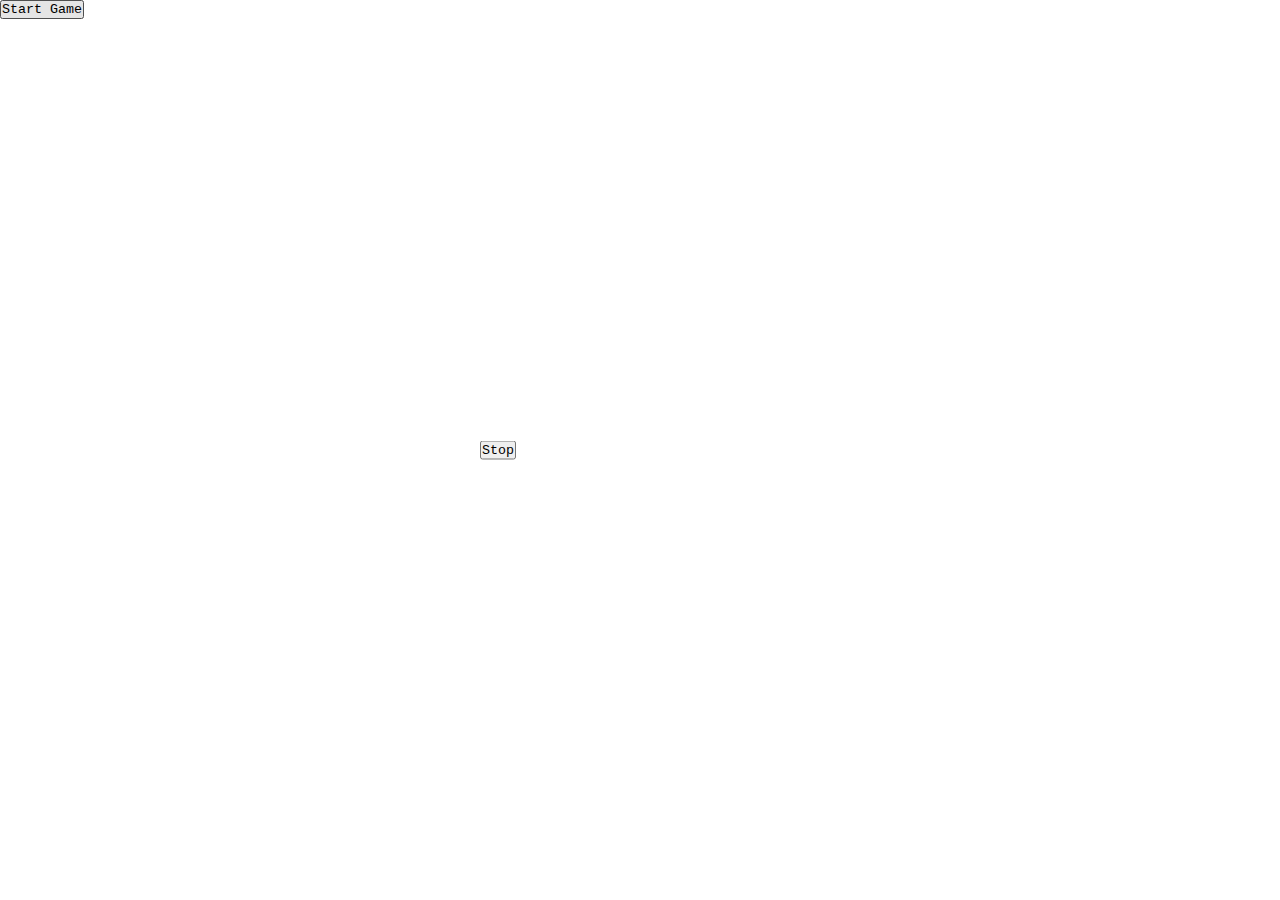
==== memory_game/index.html @ 648ce889 "initial commit" ====
<!DOCTYPE html>
<html lang="en">
<head>
    <meta charset="UTF-8">
    <meta name="viewport" content="width=device-width, initial-scale=1.0">
    <title>Memory Game</title>
    <link rel="shortcut icon" href="images/icon.png">
    <link rel="stylesheet" href="style.css">
</head>
<body>
    <div class="container">
        <div class="stat-container">
            <div id="time"></div>
            <div id="moving"></div>
        </div>
        <div class="play-container"></div>
        <button id="stop" class="stop-game"> Stop </button>
    </div>
    <div class="run-container">
       <p id="result"></p>
       <button id="start">Start Game</button>
    </div>




    <script src="main.js"></script>
</body>
</html>
---- memory_game/style.css ----
*{
    margin: 0;
    padding: 0;
    box-sizing: border-box;
    font-family: 'Courier New', Courier, monospace;
}
body{
    background: url(images/memory-bg.jpg) no-repeat center center/cover;
    background-size: cover;
    height: 100vh;
}
.container{
    box-sizing: border-box;
    width: 26rem;
    padding: 3rem 3rem;
    background-color: white;
    position: absolute;
    transform: translate(-50%, -50%);
    left: 50%;
    top: 50%;
    border-radius: 1rem;
}
.play-container{
    width: 100%;
    display: grid;
}
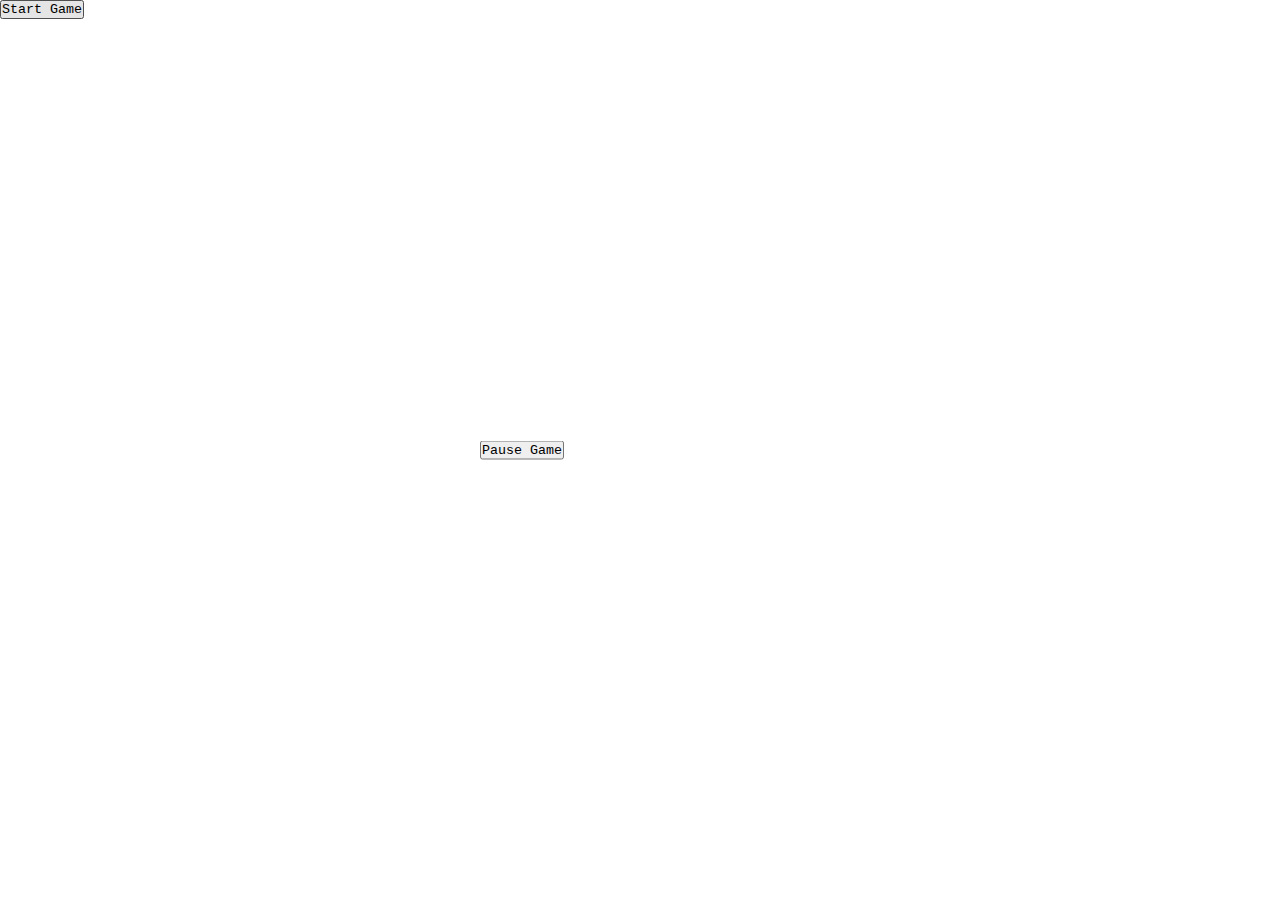
==== commit a70d39e4: "made change and added some images in the game" ====
--- a/memory_game/index.html
+++ b/memory_game/index.html
@@ -14,7 +14,7 @@
             <div id="moving"></div>
         </div>
         <div class="play-container"></div>
-        <button id="stop" class="stop-game"> Stop </button>
+        <button id="pause" class="pause-game"> Pause Game</button>
     </div>
     <div class="run-container">
        <p id="result"></p>
--- a/memory_game/style.css
+++ b/memory_game/style.css
@@ -5,7 +5,7 @@
     font-family: 'Courier New', Courier, monospace;
 }
 body{
-    background: url(images/memory-bg.jpg) no-repeat center center/cover;
+    background: url(images/background.jpg) no-repeat center center/cover;
     background-size: cover;
     height: 100vh;
 }
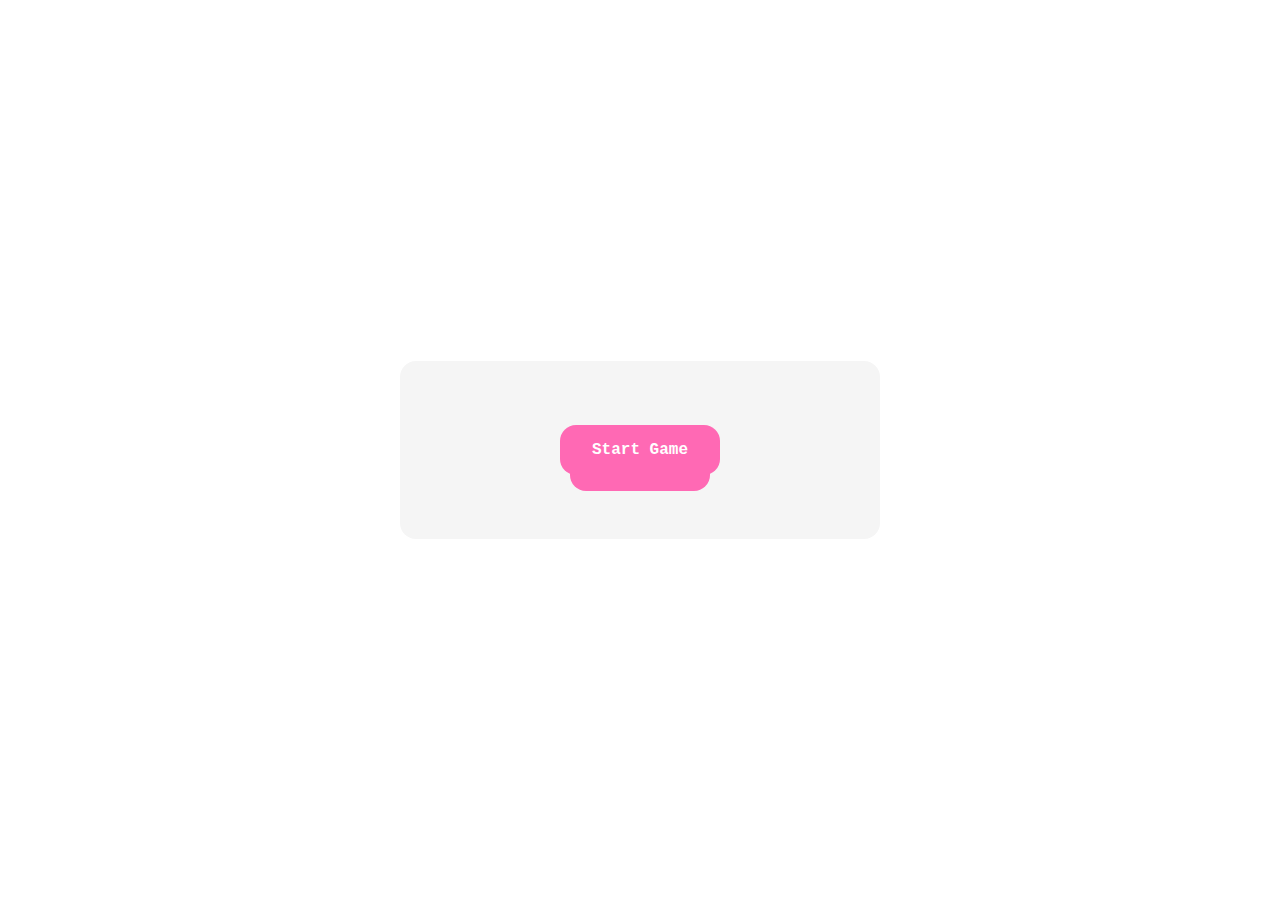
==== commit e36c8108: "added flipped method and duration" ====
--- a/memory_game/index.html
+++ b/memory_game/index.html
@@ -14,16 +14,13 @@
             <div id="moving"></div>
         </div>
         <div class="play-container"></div>
-        <button id="pause" class="pause-game"> Pause Game</button>
+        <button id="pause" class="pause-game"> End Game</button>
     </div>
     <div class="run-container">
        <p id="result"></p>
        <button id="start">Start Game</button>
     </div>
 
-
-
-
     <script src="main.js"></script>
 </body>
 </html>--- a/memory_game/style.css
+++ b/memory_game/style.css
@@ -10,10 +10,10 @@
     height: 100vh;
 }
 .container{
-    box-sizing: border-box;
-    width: 26rem;
+    box-sizing: content-box;
+    width: 24rem;
     padding: 3rem 3rem;
-    background-color: white;
+    background-color: whitesmoke;
     position: absolute;
     transform: translate(-50%, -50%);
     left: 50%;
@@ -23,4 +23,90 @@
 .play-container{
     width: 100%;
     display: grid;
+    gap: 1rem;
 }
+.stat-container{
+    text-align: left;
+    margin-bottom: 1rem;
+}
+.stat-container span{
+    font-weight: 600;
+    color: hotpink;
+}
+.card-container{
+    position: relative;
+    width: 5.5rem;
+    height: 5.5rem;
+    cursor: pointer;
+}
+.card-container.flipped .card-before{
+    transform: rotateY(180deg);
+}
+.card-container.flipped .card-after{
+    transform: rotateY(0deg);
+}
+.card-before{
+    font-size: 3rem;
+    font-weight: 600;
+    background-color: pink;
+}
+.card-after{
+    background-color: beige;
+    transform: rotateY(180deg);
+}
+.card-before, .card-after{
+    width: 100%;
+    height: 100%;
+    position: absolute;
+    border-radius: 0.5rem;
+    display: flex;
+    align-items: center;
+    justify-content: center;
+    transition: transform 0.5s ease-out;
+    border: 2px solid rgb(253, 170, 184);
+    backface-visibility: hidden;
+}
+.run-container{
+    position: absolute;
+    display: flex;
+    justify-content: center;
+    align-items: center;
+    flex-direction: column;
+    width: 100%;
+    height: 100%;
+    background: url(images/background.jpg) no-repeat center center/cover;
+}
+.run-container button{
+    background-color: hotpink;
+    color: white;
+    font-size: 1rem;
+    font-weight: 600;
+}
+button{
+    border: none;
+    border-radius: 1rem;
+    padding: 1rem 2rem;
+    cursor: pointer;
+}
+#pause{
+    display: block;
+    margin: 1rem auto 0 auto;
+    background-color: hotpink;
+    color: white;
+    font-size: 1rem;
+    font-weight: 600;
+}
+.hide{
+    display: none;
+}
+#result{
+    text-align: center;
+}
+#result h2{
+    font-size: 1.5rem;
+}
+#result h4{
+    font-size: 1rem;
+    margin-top: 0.5rem 0 1rem 0;
+}
+
